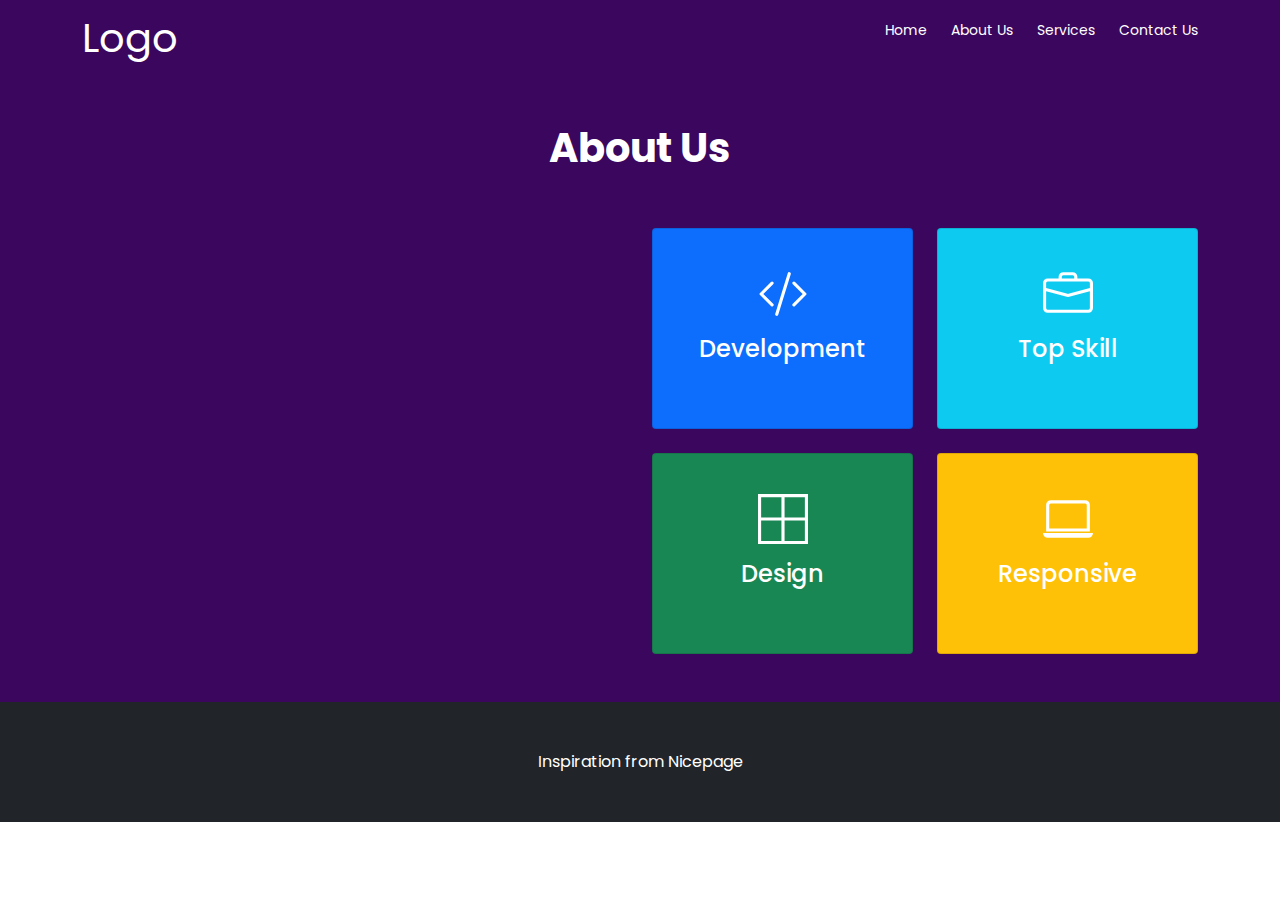
==== about-us.html @ c89a596f "first commit" ====
<!DOCTYPE html>
<html lang="en">
<head>
  <meta charset="UTF-8">
  <meta http-equiv="X-UA-Compatible" content="IE=edge">
  <meta name="viewport" content="width=device-width, initial-scale=1.0">
  <title>Contact Us</title>
  <link href="https://fonts.googleapis.com/css2?family=Poppins:ital,wght@0,100;0,200;0,300;0,400;0,500;0,600;0,700;0,800;0,900;1,100;1,200;1,300;1,400;1,500;1,600;1,700;1,800;1,900&display=swap" rel="stylesheet">
  <link rel="stylesheet" href="./css/bootstrap.min.css">
  <link rel="stylesheet" href="./css/style.css">
</head>
<body>

  <section class="background">
    <nav class="container navbar text-white">
      <a href="" class="fs-1 text-white text-decoration-none">Logo</a>
      <ul>
        <li><a href="./index.html">Home</a></li>
        <li><a href="./about-us.html">About Us</a></li>
        <li><a href="./services.html">Services</a></li>
        <li><a href="./contact-us.html">Contact Us</a></li>
      </ul>
    </nav>
  </section>

  
  <section class="background">
    <div class="container text-white py-5">
      <h1 class="fs-1 fw-bold text-center pb-5">About Us</h1>
      <div class="row">
        <div class="col-12 col-xl-6 col-lg-6 col-md-6">
          <img src="./images/shot-two-business-colleagues-small-business-meeting.jpg" alt="" class="img-fluid">
        </div>
        <div class="col-12 col-xl-6 col-lg-6 col-md-6 text-center">
            <div class="row">
              <div class="col-6">
                  <div class="card bg-primary pad-top">
                    <div class="card-img-top">
                      <svg xmlns="http://www.w3.org/2000/svg" width="50" height="50" fill="currentColor" class="bi bi-code-slash" viewBox="0 0 16 16">
                        <path d="M10.478 1.647a.5.5 0 1 0-.956-.294l-4 13a.5.5 0 0 0 .956.294l4-13zM4.854 4.146a.5.5 0 0 1 0 .708L1.707 8l3.147 3.146a.5.5 0 0 1-.708.708l-3.5-3.5a.5.5 0 0 1 0-.708l3.5-3.5a.5.5 0 0 1 .708 0zm6.292 0a.5.5 0 0 0 0 .708L14.293 8l-3.147 3.146a.5.5 0 0 0 .708.708l3.5-3.5a.5.5 0 0 0 0-.708l-3.5-3.5a.5.5 0 0 0-.708 0z"/>
                      </svg>
                    </div>
                    <div class="card-body">
                      <h4 class="card-title">Development</h4>
                    </div>
                  </div>
              </div>

              <div class="col-6">
                  <div class="card bg-info pad-top">
                    <div class="card-img-top">
                      <svg xmlns="http://www.w3.org/2000/svg" width="50" height="50" fill="currentColor" class="bi bi-briefcase" viewBox="0 0 16 16">
                        <path d="M6.5 1A1.5 1.5 0 0 0 5 2.5V3H1.5A1.5 1.5 0 0 0 0 4.5v8A1.5 1.5 0 0 0 1.5 14h13a1.5 1.5 0 0 0 1.5-1.5v-8A1.5 1.5 0 0 0 14.5 3H11v-.5A1.5 1.5 0 0 0 9.5 1h-3zm0 1h3a.5.5 0 0 1 .5.5V3H6v-.5a.5.5 0 0 1 .5-.5zm1.886 6.914L15 7.151V12.5a.5.5 0 0 1-.5.5h-13a.5.5 0 0 1-.5-.5V7.15l6.614 1.764a1.5 1.5 0 0 0 .772 0zM1.5 4h13a.5.5 0 0 1 .5.5v1.616L8.129 7.948a.5.5 0 0 1-.258 0L1 6.116V4.5a.5.5 0 0 1 .5-.5z"/>
                      </svg>
                    </div>
                    <div class="card-body">
                      <h4 class="card-title">Top Skill</h4>
                    </div>
                  </div>
              </div>
            </div>

            <div class="row pt-4">
              <div class="col-6">
                  <div class="card bg-success pad-top">
                    <div class="card-img-top">
                      <svg xmlns="http://www.w3.org/2000/svg" width="50" height="50" fill="currentColor" class="bi bi-border-all" viewBox="0 0 16 16">
                        <path d="M0 0h16v16H0V0zm1 1v6.5h6.5V1H1zm7.5 0v6.5H15V1H8.5zM15 8.5H8.5V15H15V8.5zM7.5 15V8.5H1V15h6.5z"/>
                      </svg>
                    </div>
                    <div class="card-body">
                      <h4 class="card-title">Design</h4>
                    </div>
                  </div>
              </div>

              <div class="col-6">
                  <div class="card bg-warning pad-top">
                    <div class="card-img-top">
                      <svg xmlns="http://www.w3.org/2000/svg" width="50" height="50" fill="currentColor" class="bi bi-laptop" viewBox="0 0 16 16">
                        <path d="M13.5 3a.5.5 0 0 1 .5.5V11H2V3.5a.5.5 0 0 1 .5-.5h11zm-11-1A1.5 1.5 0 0 0 1 3.5V12h14V3.5A1.5 1.5 0 0 0 13.5 2h-11zM0 12.5h16a1.5 1.5 0 0 1-1.5 1.5h-13A1.5 1.5 0 0 1 0 12.5z"/>
                      </svg>
                    </div>
                    <div class="card-body">
                      <h4 class="card-title">Responsive</h4>
                    </div>
                  </div>
              </div>
            </div>
        </div>
      </div>
    </div>
  </section>

  <section class="bg-dark">
    <footer class="container py-5 text-white text-center">
      Inspiration from Nicepage
    </footer>
  </section>



  <script src="./script/bootstrap.min.js"></script>
</body>
</html>
---- css/style.css ----
*{
  margin: 0;
  padding: 0;
  box-sizing: border-box;
  font-family: 'Poppins', sans-serif;
}

.background{
  background-color: #3b065e;
}

ul li{
  list-style: none;
  display: inline-block;
  
}

ul li a{
  text-decoration: none;
  font-size: 14px;
  color: white; 
  padding-left: 20px;
  transition: all 2s;
}

ul li a:hover{
  color: aqua;
}

.marg{
  width: 30%;
}

.breadth{
  width: 23%;
  padding: 20px;
  margin: auto;
}

.pad-top{
  padding: 2.5rem 0;
}


@media only screen and (max-device-width: 1024px){
  .breadth{
    width: 32%;
  }
}
@media only screen and (max-device-width: 768px){
  .breadth{
    width: 42%;
  }
}
@media only screen and (max-device-width : 500px) {
  .breadth{
    width: 23%;
  }
  .space-up{
    padding-top: 30px;
  }
  .space-down{
    padding-bottom: 30px;
  }
}
@media only screen and (max-device-width : 375px) {
  .breadth{
    width: 27%;
  }
}
@media only screen and (max-device-width : 320px) {
  .breadth{
    width: 32%;
  }
}
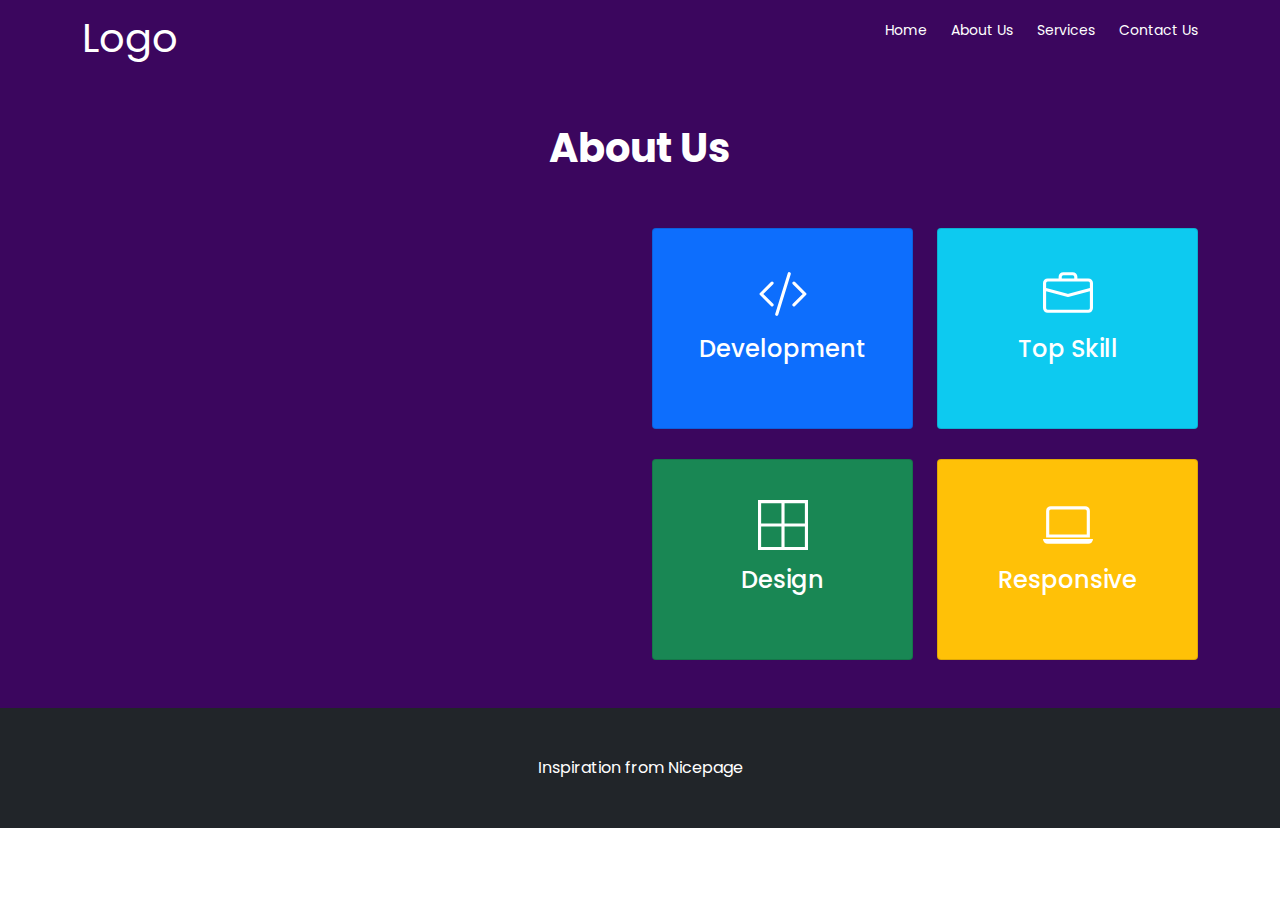
==== commit 8d767128: "better changes" ====
--- a/about-us.html
+++ b/about-us.html
@@ -28,12 +28,12 @@
     <div class="container text-white py-5">
       <h1 class="fs-1 fw-bold text-center pb-5">About Us</h1>
       <div class="row">
-        <div class="col-12 col-xl-6 col-lg-6 col-md-6">
+        <div class="col-sm-12 col-xl-6 col-lg-6 col-md-12 space-down">
           <img src="./images/shot-two-business-colleagues-small-business-meeting.jpg" alt="" class="img-fluid">
         </div>
-        <div class="col-12 col-xl-6 col-lg-6 col-md-6 text-center">
+        <div class="col-12 col-xl-6 col-lg-6 col-md-12 text-center">
             <div class="row">
-              <div class="col-6">
+              <div class="col-lg-6 col-md-6 col-sm-12">
                   <div class="card bg-primary pad-top">
                     <div class="card-img-top">
                       <svg xmlns="http://www.w3.org/2000/svg" width="50" height="50" fill="currentColor" class="bi bi-code-slash" viewBox="0 0 16 16">
@@ -45,8 +45,8 @@
                     </div>
                   </div>
               </div>
-
-              <div class="col-6">
+  
+              <div class="col-lg-6 col-md-6 col-sm-12 space-upp">
                   <div class="card bg-info pad-top">
                     <div class="card-img-top">
                       <svg xmlns="http://www.w3.org/2000/svg" width="50" height="50" fill="currentColor" class="bi bi-briefcase" viewBox="0 0 16 16">
@@ -59,9 +59,9 @@
                   </div>
               </div>
             </div>
-
-            <div class="row pt-4">
-              <div class="col-6">
+  
+            <div class="row">
+              <div class="col-lg-6 col-md-6 col-sm-12 space-up">
                   <div class="card bg-success pad-top">
                     <div class="card-img-top">
                       <svg xmlns="http://www.w3.org/2000/svg" width="50" height="50" fill="currentColor" class="bi bi-border-all" viewBox="0 0 16 16">
@@ -73,8 +73,8 @@
                     </div>
                   </div>
               </div>
-
-              <div class="col-6">
+  
+              <div class="col-lg-6 col-md-6 col-sm-12 space-up">
                   <div class="card bg-warning pad-top">
                     <div class="card-img-top">
                       <svg xmlns="http://www.w3.org/2000/svg" width="50" height="50" fill="currentColor" class="bi bi-laptop" viewBox="0 0 16 16">
--- a/css/style.css
+++ b/css/style.css
@@ -20,7 +20,7 @@
   font-size: 14px;
   color: white; 
   padding-left: 20px;
-  transition: all 2s;
+  transition: all 1s;
 }
 
 ul li a:hover{
@@ -41,20 +41,22 @@
   padding: 2.5rem 0;
 }
 
+.space-up{
+  padding-top: 30px;
+}
+
 
 @media only screen and (max-device-width: 1024px){
   .breadth{
     width: 32%;
   }
+  .space-up{
+    padding-top: 30px;
+  }
 }
 @media only screen and (max-device-width: 768px){
   .breadth{
     width: 42%;
-  }
-}
-@media only screen and (max-device-width : 500px) {
-  .breadth{
-    width: 23%;
   }
   .space-up{
     padding-top: 30px;
@@ -63,15 +65,38 @@
     padding-bottom: 30px;
   }
 }
+@media only screen and (max-device-width : 500px) {
+  .breadth{
+    width: 23%;
+  }
+  .space-upp{
+    padding-top: 30px;
+  }
+  .space-up{
+    padding-top: 30px;
+  }
+  .space-down{
+    padding-bottom: 30px;
+  }
+  ul li a{
+    padding-left: 7px;
+  }
+}
 @media only screen and (max-device-width : 375px) {
   .breadth{
     width: 27%;
+  }
+  ul li a{
+    padding-left: 0px;
   }
 }
 @media only screen and (max-device-width : 320px) {
   .breadth{
     width: 32%;
   }
+  ul li a{
+    padding-left: 0px;
+  }
 }
 
 
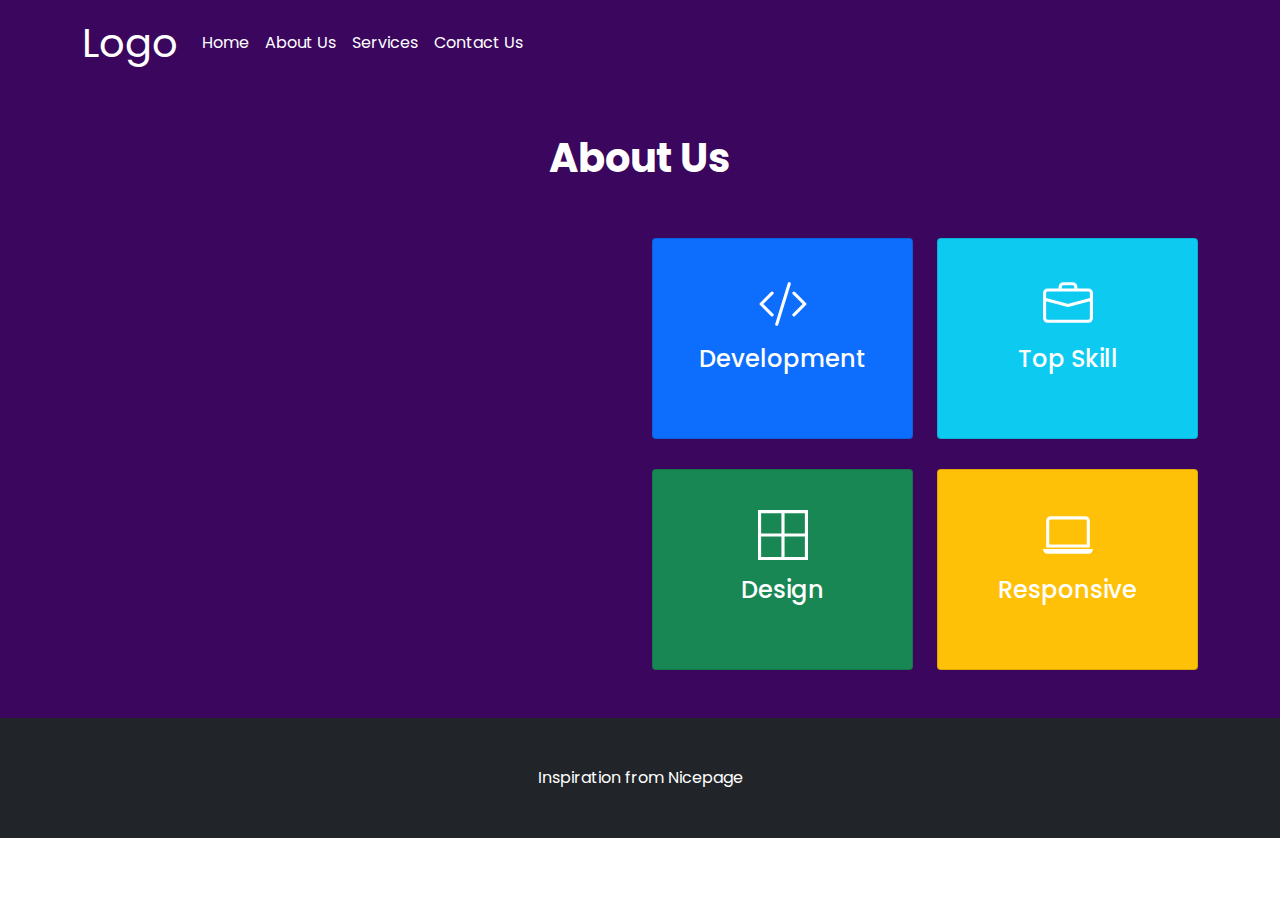
==== commit 59f12d4a: "correction" ====
--- a/about-us.html
+++ b/about-us.html
@@ -11,19 +11,33 @@
 </head>
 <body>
 
-  <section class="background">
-    <nav class="container navbar text-white">
-      <a href="" class="fs-1 text-white text-decoration-none">Logo</a>
-      <ul>
-        <li><a href="./index.html">Home</a></li>
-        <li><a href="./about-us.html">About Us</a></li>
-        <li><a href="./services.html">Services</a></li>
-        <li><a href="./contact-us.html">Contact Us</a></li>
-      </ul>
-    </nav>
-  </section>
+  <nav class="navbar navbar-expand-lg navbar-light background">
+    <div class="container">
+      <a class="navbar-brand fs-1 text-white" href="#">Logo</a>
+      <button class="navbar-toggler" type="button" data-bs-toggle="collapse" data-bs-target="#navbarNav" aria-controls="navbarNav" aria-expanded="false" aria-label="Toggle navigation">
+        <span class="navbar-toggler-icon"></span>
+      </button>
+      <div class="collapse navbar-collapse" id="navbarNav">
+        <ul class="navbar-nav">
+          <li class="nav-item">
+            <a class="nav-link text-white active" aria-current="page" href="./index.html">Home</a>
+          </li>
+          <li class="nav-item">
+            <a class="nav-link text-white" href="./about-us.html">About Us</a>
+          </li>
+          <li class="nav-item">
+            <a class="nav-link text-white" href="./services.html">Services</a>
+          </li>
+          <li class="nav-item">
+            <a class="nav-link text-white" href="./contact-us.html">Contact Us</a>
+          </li>
+        </ul>
+      </div>
+    </div>
+  </nav>
 
-  
+  <!-- ------------------------------------------------------------------------------------------ -->
+
   <section class="background">
     <div class="container text-white py-5">
       <h1 class="fs-1 fw-bold text-center pb-5">About Us</h1>
--- a/css/style.css
+++ b/css/style.css
@@ -4,48 +4,23 @@
   box-sizing: border-box;
   font-family: 'Poppins', sans-serif;
 }
-
 .background{
   background-color: #3b065e;
 }
-
-ul li{
-  list-style: none;
-  display: inline-block;
-  
-}
-
-ul li a{
-  text-decoration: none;
-  font-size: 14px;
-  color: white; 
-  padding-left: 20px;
-  transition: all 1s;
-}
-
-ul li a:hover{
-  color: aqua;
-}
-
 .marg{
   width: 30%;
 }
-
 .breadth{
   width: 23%;
   padding: 20px;
   margin: auto;
 }
-
 .pad-top{
   padding: 2.5rem 0;
 }
-
 .space-up{
   padding-top: 30px;
 }
-
-
 @media only screen and (max-device-width: 1024px){
   .breadth{
     width: 32%;
@@ -78,27 +53,14 @@
   .space-down{
     padding-bottom: 30px;
   }
-  ul li a{
-    padding-left: 7px;
-  }
 }
 @media only screen and (max-device-width : 375px) {
   .breadth{
     width: 27%;
-  }
-  ul li a{
-    padding-left: 0px;
   }
 }
 @media only screen and (max-device-width : 320px) {
   .breadth{
     width: 32%;
   }
-  ul li a{
-    padding-left: 0px;
-  }
-}
-
-
-
-
+}